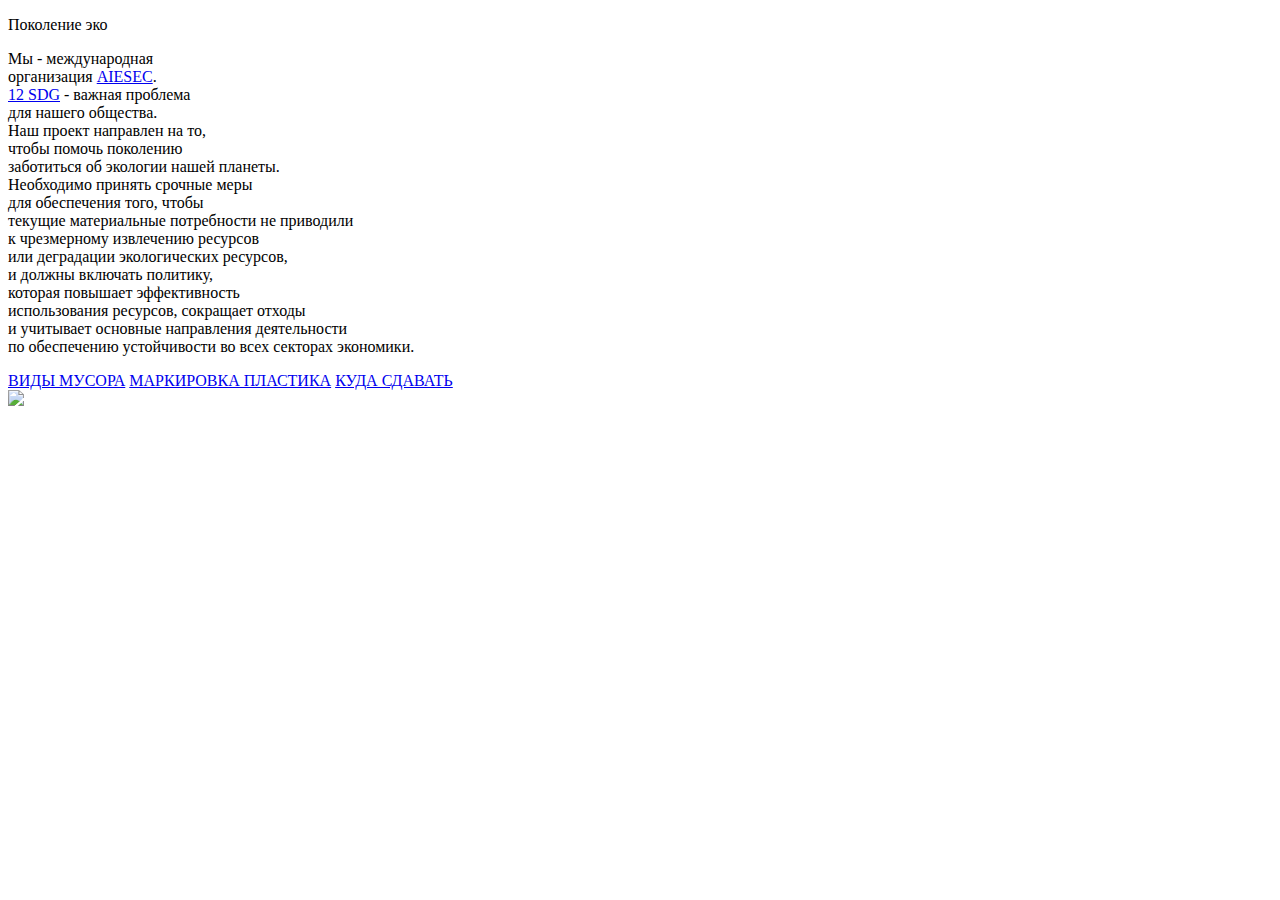
==== Sites/12-sdg/index.html @ 6ff75e14 "Create index.html" ====
<!doctype html>
<html>
 <head>
  <meta charset="utf-8">
  <link rel="stylesheet" href="style.css">
  <link href='http://fonts.googleapis.com/css?family=Lato:400,700' rel='stylesheet' type='text/css'>	
 </head>
 <body id="index_body">
  <div id="block1_main">
   <p id="ecogen">Поколение эко</p>
  </div>
  <div id="block_text">
   <p id="main_text">
   Мы - международная<br> организация <a href="https://aiesec.ru/" id="aiesec_rel">AIESEC</a>.<br>
   <a href="https://sustainabledevelopment.un.org/sdg12" id="sdg_rel">12 SDG</a> - важная проблема<br> для нашего общества.<br>
   Наш проект направлен на то,<br> чтобы помочь поколению<br> заботиться об экологии нашей планеты.<br>
   Необходимо принять срочные меры<br> для обеспечения того, чтобы<br>
   текущие материальные потребности не приводили<br> к чрезмерному извлечению ресурсов<br>
   или деградации экологических ресурсов,<br>
   и должны включать политику,<br>
   которая повышает эффективность<br>
   использования ресурсов, сокращает отходы<br>
   и учитывает основные направления деятельности<br>
   по обеспечению устойчивости во всех секторах экономики.
   </p>
  </div>
  <div id="block2_main">
   <a href="https://palirspb.ru/articles/klassifikatsiya-musora.html" id="waste-types">ВИДЫ МУСОРА</a>
   <a href="https://greenpeace.ru/how-to/2018/10/30/treugolniki-na-plastike-o-chjom-rasskazyvaet-jekomarkirovka/" id="marks">МАРКИРОВКА ПЛАСТИКА</a>
   <a href="https://recyclemap.ru/" id="where">КУДА СДАВАТЬ</a>
  </div>
  <div id="img_main_div">
   <img src="img/main.png " id="img_main">
  </div>
 </body>


</html>
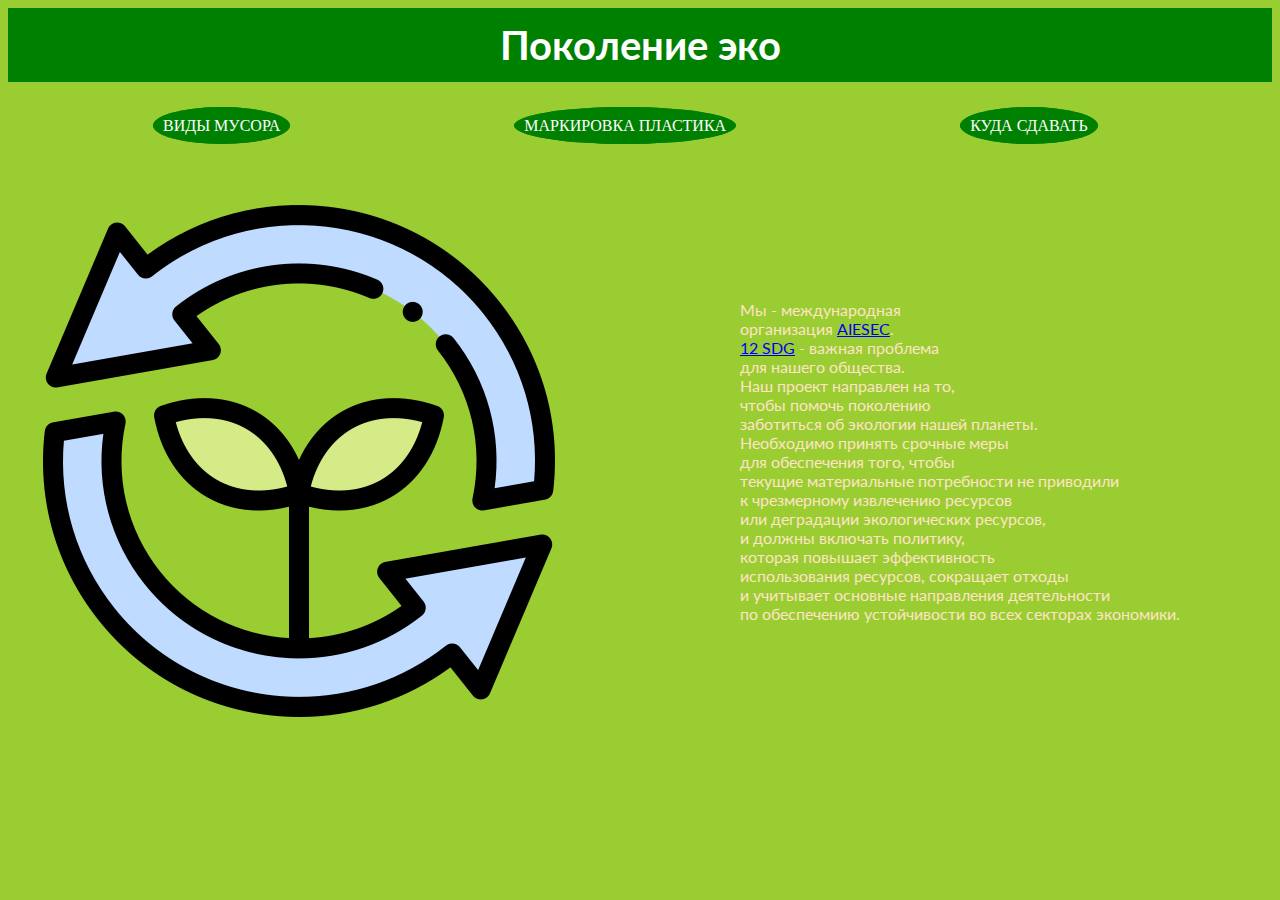
==== commit 82707b8e: "Update index.html" ====
--- a/Sites/12-sdg/index.html
+++ b/Sites/12-sdg/index.html
@@ -30,7 +30,7 @@
    <a href="https://recyclemap.ru/" id="where">КУДА СДАВАТЬ</a>
   </div>
   <div id="img_main_div">
-   <img src="img/main.png " id="img_main">
+   <img src="https://azyabagoff.github.io/Sites/12-sdg/main.png" id="img_main">
   </div>
  </body>
 
--- a/Sites/12-sdg/style.css
+++ b/Sites/12-sdg/style.css
@@ -0,0 +1,79 @@
+#index_body {
+ background-color: yellowgreen;
+}
+
+#block1_main{
+background: green;
+border: solid green;
+}
+
+#ecogen{
+font-family: 'Lato', sans-serif;
+font-size: 250%;
+font-weight: bold;
+color: white;
+text-align: center;
+margin-top: 10px;
+margin-bottom: 10px;
+}
+
+#main_text{
+font-family: 'Lato', sans-serif;
+color: Bisque;
+/*background: LimeGreen;
+border: solid 10px LimeGreen;*/
+margin: 0px;
+position: absolute;
+top: 300px;
+right: 100px;
+}
+
+#img_main_div{
+
+}
+
+#img_main{
+margin: 35px;
+}
+
+#block2_main{
+/*background: Khaki;*/
+border: solid 35px yellowgreen;
+}
+
+#waste-types{
+text-decoration: none;
+margin: 110px;
+color: white;
+background: green;
+border: solid 10px green;
+border-radius: 50%;
+/*position: absolute;
+top: 120px;
+right: 50px;*/
+}
+
+#marks{
+text-decoration: none;
+margin: 110px;
+color: white;
+background: green;
+border: solid 10px green;
+border-radius: 50%;
+/*position: absolute;
+top: 120px;
+left: 50px;*/
+}
+
+#where{
+text-decoration: none;
+margin: 110px;
+color: white;
+background: green;
+border: solid 10px green;
+border-radius: 50%;
+/*position: absolute;
+top: 120px;
+left: 550px;*/
+}
+
